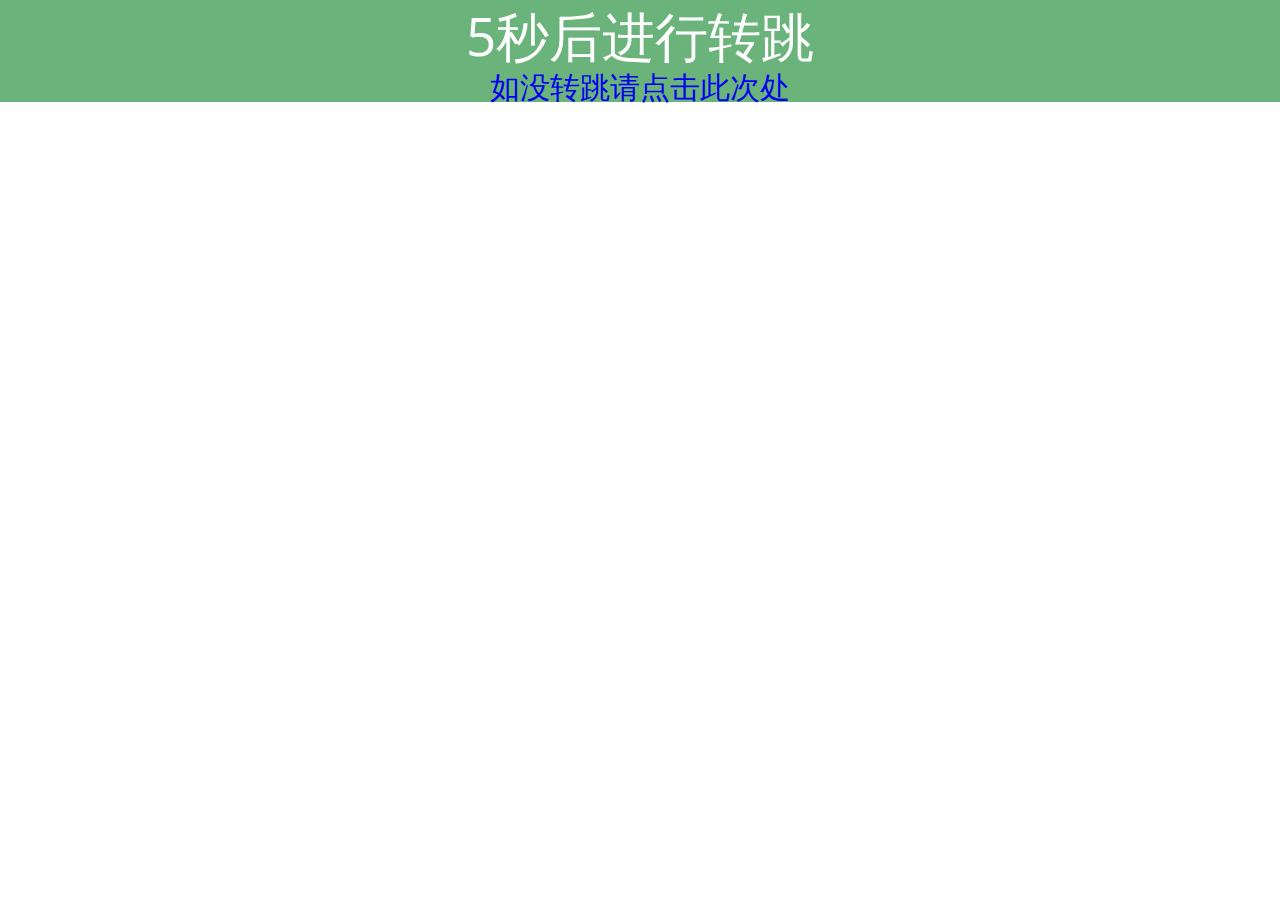
==== index copy.html @ 7a32d251 "Add files via upload" ====
<!DOCTYPE html>
<html>

<head>
    <meta charset="UTF-8">
    <!-- <meta http-equiv="refresh" content="5;url=https://jq.qq.com/?_wv=1027&k=X0m8OgIa"> -->
    <title>测试页面</title>
    <link rel="stylesheet" href="css/normalizeV8.0.1.css">
    <link rel="stylesheet" href="css/main.css">
    <link href="https://fonts.font.im/css?family=Open+Sans" rel="stylesheet">
    <style>
        a {
            font-size: 30px;
        }

        h2 {
            text-align: center;
        }
    </style>
</head>

<body>
    <header>
        <a href="/" class="logo">
            <h1>5秒后进行转跳</h1>
        </a>
        <h2>
            <a href="https://jq.qq.com/?_wv=1027&k=X0m8OgIa" target="_blank" rel="noopener noreferrer">如没转跳请点击此次处</a>
        </h2>
    </header>
</body>

</html>
---- css/normalizeV8.0.1.css ----
/*删除所有标签的代理样式*/
div,span,applet,object,iframe,h1,h2,h3,h4,h5,h6,p,blockquote,pre,a,abbr,acronym,address,big,cite,code,del,dfn,em,img,ins,kbd,q,s,samp,small,strike,strong,sub,sup,tt,var,b,u,i,center,dl,dt,dd,ol,ul,li,fieldset,form,label,legend,table,caption,tbody,tfoot,thead,tr,th,td,article,aside,canvas,details,embed,figure,figcaption,footer,header,hgroup,menu,nav,output,ruby,section,summary,time,mark,audio,video {
  margin: 0;
  padding: 0;
  border: 0;
  font: inherit;
  vertical-align: baseline
}

/*去掉元素的引用符号*/
blockquote,q {
  quotes: none
}

/*设置伪元素*/
blockquote:before,blockquote:after,q:before,q:after {
  content: '';
  content: none
}

/*重置*/
html, body {
  margin: 0;
  padding: 0;
  border: 0;
  font: inherit;
  vertical-align: baseline;
  font-family: 'Open Sans', sans-serif;
}

/*修正所有浏览器的行高*/
body {
  line-height: 1
}

/*去掉有序/无序裂变的前面的符号*/
ol,ul {
  list-style: none
}

/*让旧浏览器支持新的Html5标签*/
article,aside,details,figcaption,figure,footer,header,hgroup,menu,nav,section {
  display: block
}

/*边框合并，间距为0*/
table {
  border-collapse: collapse;
  border-spacing: 0
}

/*去掉a标签的下划线*/
a { text-decoration: none;}

/*! normalize.css v8.0.1 | MIT License | github.com/necolas/normalize.css */

/* Document 文档
   ========================================================================== */

/**
 * 1. Correct the line height in all browsers.
 * 2. Prevent adjustments of font size after orientation changes in iOS.
 * 译文：
        1.修正所有浏览器的行高。
        2.防止iOS中方向改变后字体大小的调整。
 */

html {
  /*line-height: 1.15; /* 1 */
  -webkit-text-size-adjust: 100%; /* 2 */
}

/* Sections 部分
   ========================================================================== */

/**
 * Remove the margin in all browsers.
 *译文：
      删除所有浏览器中的边距。
 */

/* 
*上面以引用
body {
  margin: 0;
} */

/**
 * Render the `main` element consistently in IE.
 *译文：
      在 IE 中一致地渲染 `main` 元素。
 */

main {
  display: block;
}

/**
 * Correct the font size and margin on `h1` elements within `section` and
 * `article` contexts in Chrome, Firefox, and Safari.
 *译文：
      更正 `section` 中 `h1` 元素的字体大小和边距和
      Chrome、Firefox 和 Safari 中的 `article` 上下文。
 */

/* h1 {
  font-size: 2em;
  margin: 0.67em 0;
} */

/* Grouping content 分组内容
   ========================================================================== */

/**
 * 1. Add the correct box sizing in Firefox.
 * 2. Show the overflow in Edge and IE.
 *译文：
      1. 在 Firefox 中添加正确的框大小。
      2. 在Edge 和IE 中显示溢出。
 */

hr {
  box-sizing: content-box; /* 1 */
  height: 0; /* 1 */
  overflow: visible; /* 2 */
}

/**
 * 1. Correct the inheritance and scaling of font size in all browsers.
 * 2. Correct the odd `em` font sizing in all browsers.
 *译文：
      1.修正所有浏览器字体大小的继承和缩放。
      2. 更正所有浏览器中奇怪的 `em` 字体大小。
 */

pre {
  font-family: monospace, monospace; /* 1 */
  font-size: 1em; /* 2 */
}

/* Text-level semantics
   ========================================================================== */

/**
 * Remove the gray background on active links in IE 10.
 *译文：
      删除 IE 10 中活动链接的灰色背景。
 */

a {
  background-color: transparent;
}

/**
 * 1. Remove the bottom border in Chrome 57-
 * 2. Add the correct text decoration in Chrome, Edge, IE, Opera, and Safari.
 *译文：
      1. 移除 Chrome 57 中的底部边框-
      2.在Chrome、Edge、IE、Opera、Safari中添加正确的文字修饰。
 */

abbr[title] {
  border-bottom: none; /* 1 */
  text-decoration: underline; /* 2 */
  text-decoration: underline dotted; /* 2 */
}

/**
 * Add the correct font weight in Chrome, Edge, and Safari.
 *译文：
      在 Chrome、Edge 和 Safari 中添加正确的字体粗细。
 */

b,
strong {
  font-weight: bolder;
}

/**
 * 1. Correct the inheritance and scaling of font size in all browsers.
 * 2. Correct the odd `em` font sizing in all browsers.
 *译文：
      1.修正所有浏览器字体大小的继承和缩放。
      2. 更正所有浏览器中奇怪的“em”字体大小。
 */

code,
kbd,
samp {
  font-family: monospace, monospace; /* 1 */
  font-size: 1em; /* 2 */
}

/**
 * Add the correct font size in all browsers.
 * 在所有浏览器中添加正确的字体大小
 */

small {
  font-size: 80%;
}

/**
 * Prevent `sub` and `sup` elements from affecting the line height in
 * all browsers.
 * 防止`sub`和`sup`元素影响行高
 * 所有浏览器。
 */

sub,
sup {
  font-size: 75%;
  line-height: 0;
  position: relative;
  vertical-align: baseline;
}

sub {
  bottom: -0.25em;
}

sup {
  top: -0.5em;
}

/* Embedded content 嵌入内容
   ========================================================================== */

/**
 * Remove the border on images inside links in IE 10.
 * 删除 IE 10 中链接内图像的边框。
 */

img {
  border-style: none;
}

/* Forms 形式
   ========================================================================== */

/**
 * 1. Change the font styles in all browsers.
 * 2. Remove the margin in Firefox and Safari.
 * 1. 更改所有浏览器的字体样式。
 * 2. 移除 Firefox 和 Safari 的页边距。
 */

button,
input,
optgroup,
select,
textarea {
  font-family: inherit; /* 1 */
  font-size: 100%; /* 1 */
  line-height: 1.15; /* 1 */
  margin: 0; /* 2 */
}

/**
 * Show the overflow in IE.
 * 1. Show the overflow in Edge.
 * 在 IE 中显示溢出。
 * 1. 在Edge中显示溢出。
 */

button,
input {
  /* 1 */
  overflow: visible;
}

/**
 * Remove the inheritance of text transform in Edge, Firefox, and IE.
 * 1. Remove the inheritance of text transform in Firefox.
 * 移除Edge、Firefox、IE中文本转换的继承。
 * 1. 移除Firefox中文本转换的继承。
 */

button,
select {
  /* 1 */
  text-transform: none;
}

/**
 * Correct the inability to style clickable types in iOS and Safari.
 * 更正了在 iOS 和 Safari 中无法设置可点击类型的问题。
 */

button,
[type="button"],
[type="reset"],
[type="submit"] {
  -webkit-appearance: button;
}

/**
 * Remove the inner border and padding in Firefox.
 * 移除 Firefox 中的内边框和内边距。
 */

button::-moz-focus-inner,
[type="button"]::-moz-focus-inner,
[type="reset"]::-moz-focus-inner,
[type="submit"]::-moz-focus-inner {
  border-style: none;
  padding: 0;
}

/**
 * Restore the focus styles unset by the previous rule.
 * 恢复上一条规则未设置的焦点样式。
 */

button:-moz-focusring,
[type="button"]:-moz-focusring,
[type="reset"]:-moz-focusring,
[type="submit"]:-moz-focusring {
  outline: 1px dotted ButtonText;
}

/**
 * Correct the padding in Firefox.
 * 更正 Firefox 中的填充。
 */

fieldset {
  padding: 0.35em 0.75em 0.625em;
}

/**
 * 1. Correct the text wrapping in Edge and IE.
 * 2. Correct the color inheritance from `fieldset` elements in IE.
 * 3. Remove the padding so developers are not caught out when they zero out
 *    `fieldset` elements in all browsers.
 * 1.修正Edge和IE中的文字换行。
 * 2. 更正了 IE 中 `fieldset` 元素的颜色继承。
 * 3. 移除填充，这样开发人员在归零时不会被抓到
 * 所有浏览器中的 `fieldset` 元素。
 */

legend {
  box-sizing: border-box; /* 1 */
  color: inherit; /* 2 */
  display: table; /* 1 */
  max-width: 100%; /* 1 */
  padding: 0; /* 3 */
  white-space: normal; /* 1 */
}

/**
 * Add the correct vertical alignment in Chrome, Firefox, and Opera.
 * 在 Chrome、Firefox 和 Opera 中添加正确的垂直对齐方式。
 */

progress {
  vertical-align: baseline;
}

/**
 * Remove the default vertical scrollbar in IE 10+.
 * 删除 IE 10+ 中默认的垂直滚动条。
 */

textarea {
  overflow: auto;
}

/**
 * 1. Add the correct box sizing in IE 10.
 * 2. Remove the padding in IE 10.
 * 1. 在 IE 10 中添加正确的框大小。
 * 2. 删除 IE 10 中的 padding。
 */

[type="checkbox"],
[type="radio"] {
  box-sizing: border-box; /* 1 */
  padding: 0; /* 2 */
}

/**
 * Correct the cursor style of increment and decrement buttons in Chrome.
 * 修正Chrome中递增和递减按钮的光标样式。
 */

[type="number"]::-webkit-inner-spin-button,
[type="number"]::-webkit-outer-spin-button {
  height: auto;
}

/**
 * 1. Correct the odd appearance in Chrome and Safari.
 * 2. Correct the outline style in Safari.
 * 1.修正Chrome和Safari的奇怪外观。
 * 2.修正Safari中的轮廓样式。
 */

[type="search"] {
  -webkit-appearance: textfield; /* 1 */
  outline-offset: -2px; /* 2 */
}

/**
 * Remove the inner padding in Chrome and Safari on macOS.
 * 在 macOS 上删除 Chrome 和 Safari 中的内部填充
 */

[type="search"]::-webkit-search-decoration {
  -webkit-appearance: none;
}

/**
 * 1. Correct the inability to style clickable types in iOS and Safari.
 * 2. Change font properties to `inherit` in Safari.
 * 1. 更正iOS和Safari中无法设置可点击类型样式的问题。
 * 2. 在 Safari 中将字体属性更改为“继承”。
 */

::-webkit-file-upload-button {
  -webkit-appearance: button; /* 1 */
  font: inherit; /* 2 */
}

/* Interactive 交互的
   ========================================================================== */

/*
 * Add the correct display in Edge, IE 10+, and Firefox.
 * 在 Edge、IE 10+ 和 Firefox 中添加正确的显示
 */

details {
  display: block;
}

/*
 * Add the correct display in all browsers.
 * 在所有浏览器中添加正确的显示
 */

summary {
  display: list-item;
}

/* Misc 杂项
   ========================================================================== */

/**
 * Add the correct display in IE 10+.
 * 在 IE 10+ 中添加正确的显示
 */

template {
  display: none;
}

/**
 * Add the correct display in IE 10.
 * 在 IE 10 中添加正确的显示
 */

[hidden] {
  display: none;
}
---- css/main.css ----
.logo {
    text-align: center;
    margin: 0;
}
#wrapper {
    max-width: 940px;
    margin: 0 auto;
    background-color: darkmagenta;
    padding: 0 5%;
}

header {
    background-color: #6ab47b;
    border: #559a68;
}
/* nav {
    background-color: ;
} */

h1,h2,nav a { color: white;}
nav { background-color: #559a68;}
nav a:hover,nav a.current { color: #326732;}
body { 
    background-color: #fff;
    color: #999;
}
h1 {
    padding: 15px 0;
    font-size: 1.75em;
    font-weight: normal;
    line-height: 0.8em;
}
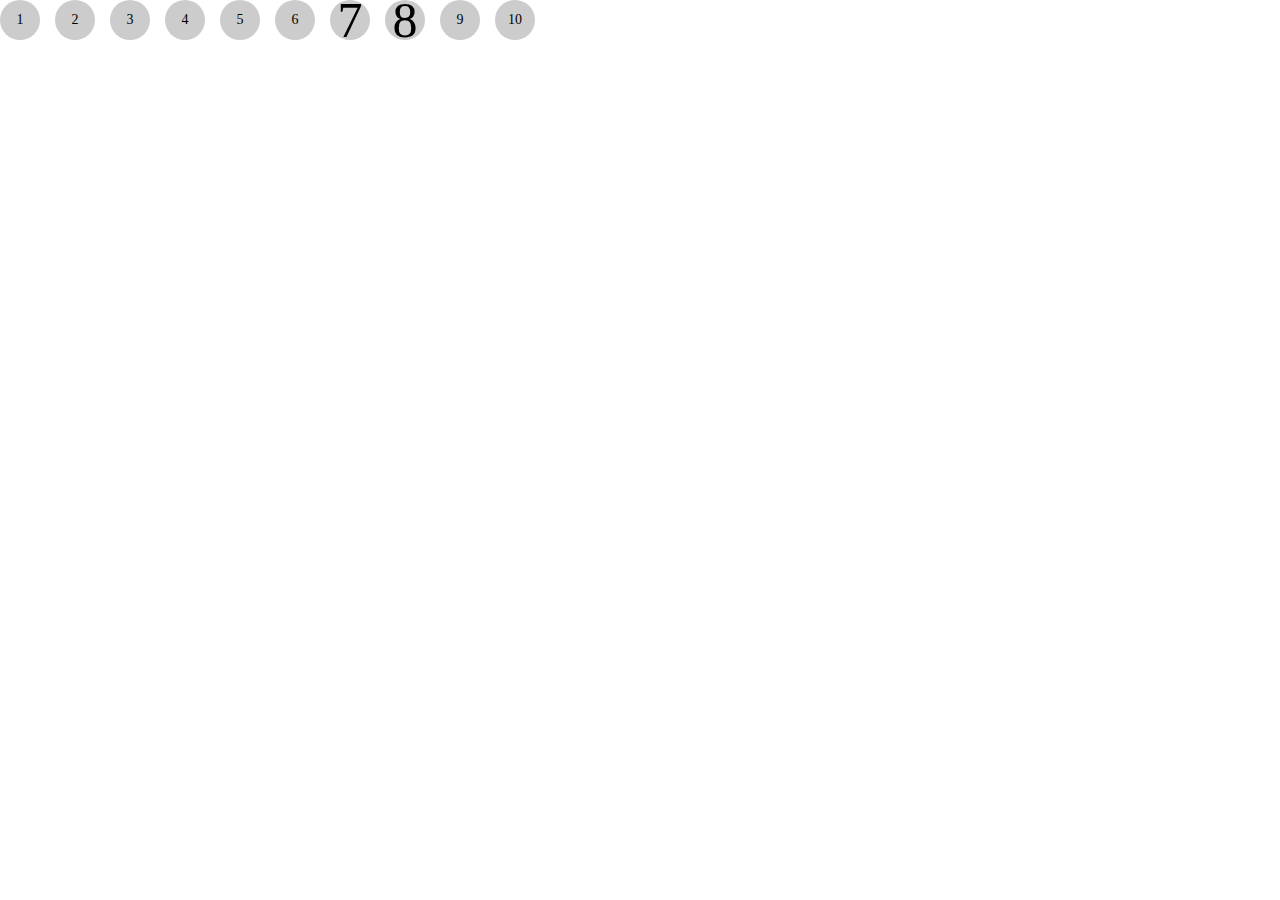
==== commit e6ab956b: "2012" ====
--- a/index copy.html
+++ b/index copy.html
@@ -1,33 +1,24 @@
-<!DOCTYPE html>
-<html>
-
-<head>
-    <meta charset="UTF-8">
-    <!-- <meta http-equiv="refresh" content="5;url=https://jq.qq.com/?_wv=1027&k=X0m8OgIa"> -->
-    <title>测试页面</title>
-    <link rel="stylesheet" href="css/normalizeV8.0.1.css">
-    <link rel="stylesheet" href="css/main.css">
-    <link href="https://fonts.font.im/css?family=Open+Sans" rel="stylesheet">
-    <style>
-        a {
-            font-size: 30px;
-        }
-
-        h2 {
-            text-align: center;
-        }
-    </style>
-</head>
-
-<body>
-    <header>
-        <a href="/" class="logo">
-            <h1>5秒后进行转跳</h1>
-        </a>
-        <h2>
-            <a href="https://jq.qq.com/?_wv=1027&k=X0m8OgIa" target="_blank" rel="noopener noreferrer">如没转跳请点击此次处</a>
-        </h2>
-    </header>
-</body>
-
+<!DOCTYPE html>
+<html lang="en">
+<head>
+    <meta charset="UTF-8">
+    <meta http-equiv="X-UA-Compatible" content="IE=edge">
+    <meta name="viewport" content="width=device-width, initial-scale=1.0">
+    <link rel="stylesheet" href="css/cs.css">
+    <title>Document</title>
+</head>
+<body>
+    <ul class="demo">
+        <li class="bbb">1</li>
+        <li>2</li>
+        <li class="xx">3</li>
+        <li class="bbb">4</li>
+        <li>5</li>
+        <li>6</li>
+        <li class="bc-b1">7</li>
+        <li class="bc">8</li>
+        <li>9</li>
+        <li>10</li>
+    </ul>
+</body>
 </html>--- a/css/cs.css
+++ b/css/cs.css
@@ -0,0 +1,88 @@
+* { padding: 0; margin: 0; font-size: 12px; }
+ul, li {list-style: none;}
+aside {
+    position: fixed;
+    width: 250px;
+    height: 100vh;
+    top: 0;
+    left: 0;
+    background-color: #f1f1f1;
+    overflow-y: auto;
+}
+aside dt {
+    padding: 15px;
+    background-color: #e2e2e2;
+}
+aside dd {
+    border-bottom: 1px solid #e2e2e2;
+}
+aside a { 
+    display: block;
+    padding: 15px;
+}
+a { text-decoration: none; }
+
+#iframeWrap {
+    margin-left: 250px;
+}
+section {
+    padding: 50px;
+}
+iframe{
+    border-bottom: 4px solid #000000;
+    padding-bottom: 50px;
+    margin-bottom: 50px;
+}
+section iframe:last-child {
+    border-bottom: none;
+    margin-bottom: 0;
+}
+xmp {
+    border-radius: 8px;
+    background-color: #ccc;
+    line-height: 20px;
+    margin-top: 15px;
+    font-size:14px;
+}
+p {
+    padding: 3px 5px;
+    margin-bottom: 10px;
+    font-size: 14px;
+}
+.demo {
+    height: 55px;
+}
+li,
+.demo a {
+    float: left;
+    width: 40px;
+    height: 40px;
+    margin-right: 15px;
+    border-radius: 100px;
+    background-color: #ccc;
+    text-align: center;
+    line-height: 40px;
+    font-size: 14px;
+    color: #000;
+}
+.title {
+    margin-bottom: 15px;
+    font-size: 14px;
+}
+.column {
+    padding: 10px;
+    margin-bottom: 20px;
+    background-color: #e2e2e2;
+    font-size: 16px;
+    font-weight: bold;
+}
+.content {
+    padding-top: 10px;
+    line-height: 20px;
+}
+.basic1 * { border: 1px solid red; }
+
+
+.demo li[class*="bc"]{
+    font-size: 50px;
+}